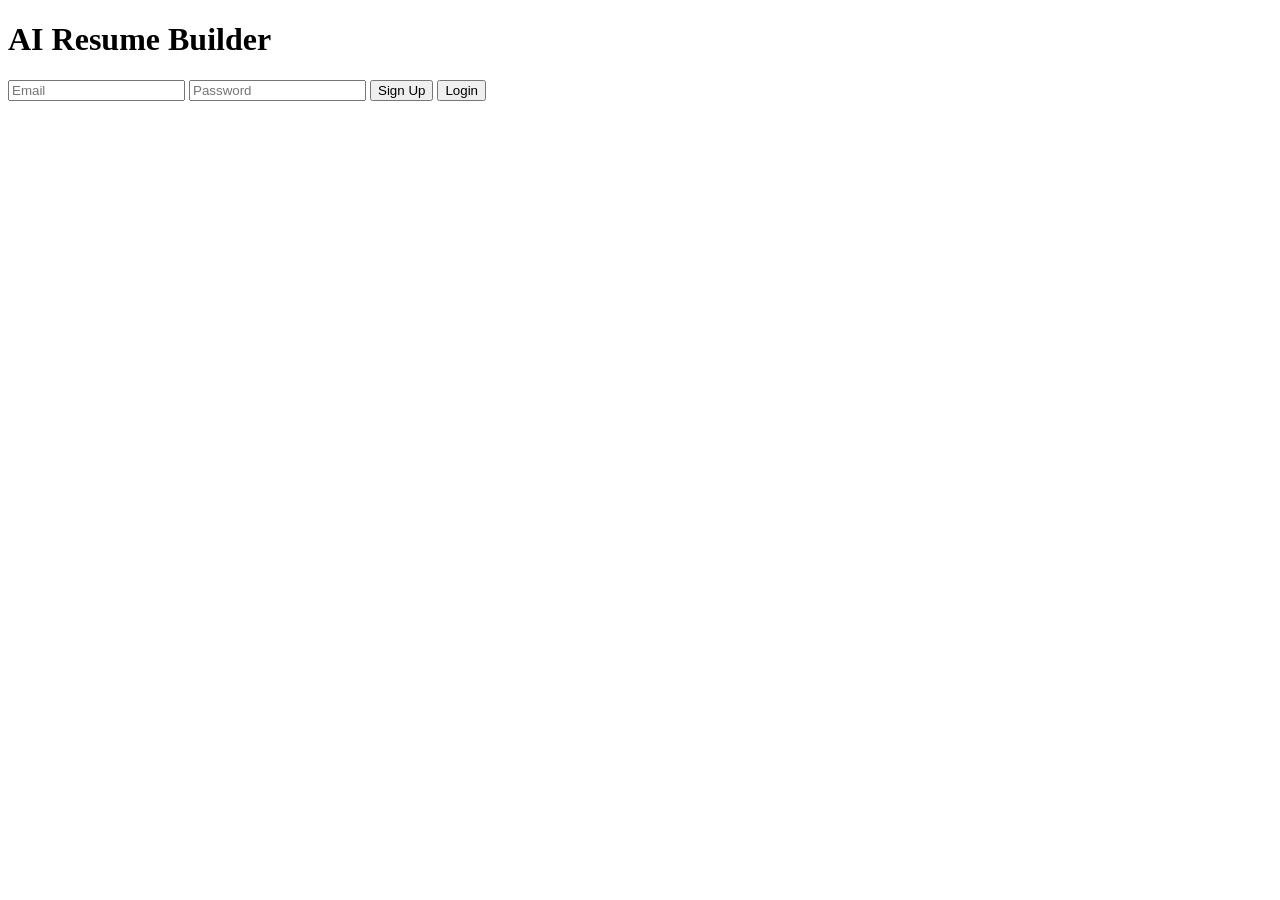
==== index.html @ f1999b2f "Add files via upload" ====
<!DOCTYPE html>
<html>

<head>
<title>AI Resume Builder</title>
<link rel="stylesheet" href="css/style.css">
</head>

<body>

<h1>AI Resume Builder</h1>

<input id="email" placeholder="Email">
<input id="password" type="password" placeholder="Password">

<button onclick="signup()">Sign Up</button>
<button onclick="login()">Login</button>

<script type="module" src="js/auth.js"></script>

</body>
</html>
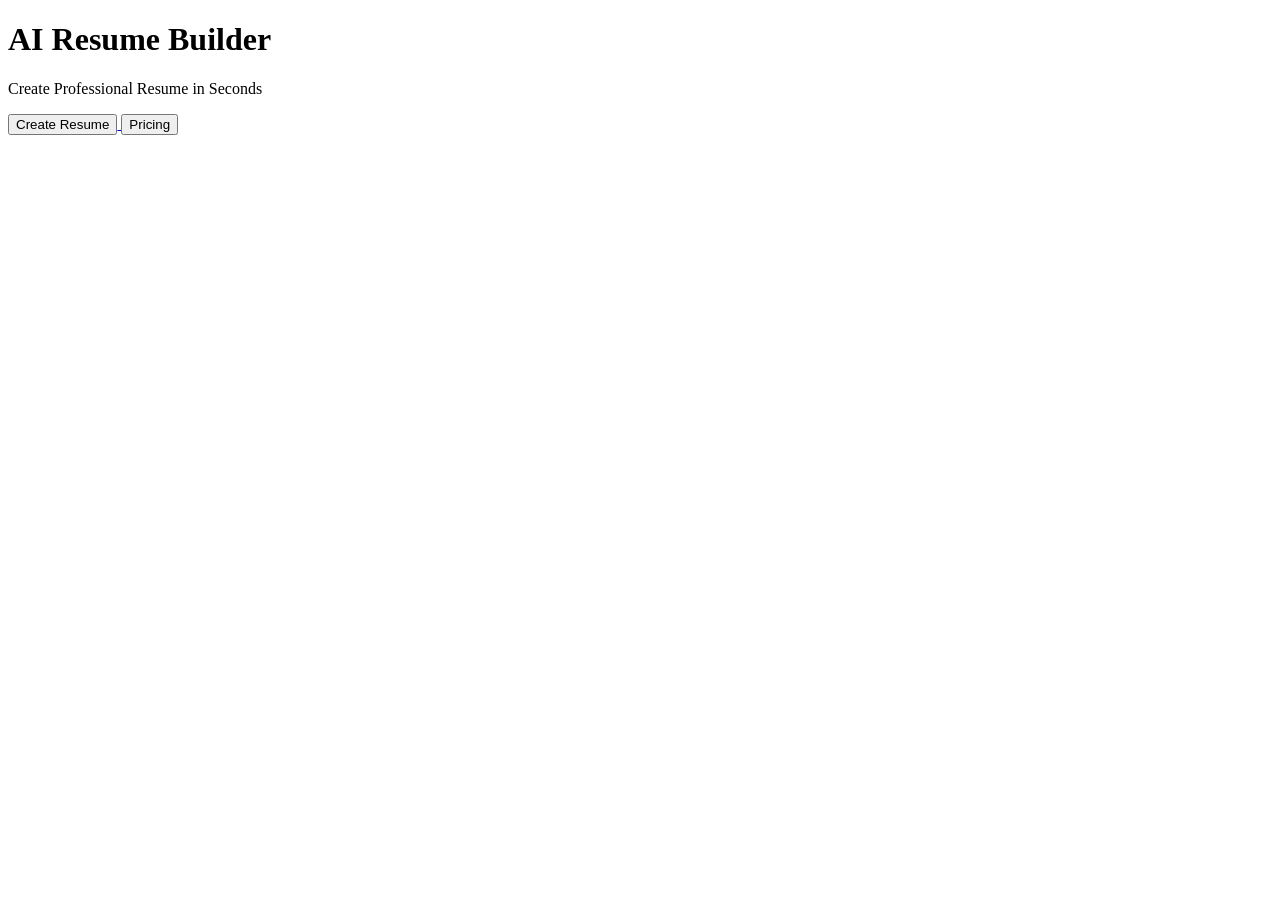
==== commit e1d03a25: "Add buttons for resume creation" ====
--- a/index.html
+++ b/index.html
@@ -1,6 +1,5 @@
 <!DOCTYPE html>
 <html>
-
 <head>
 <title>AI Resume Builder</title>
 <link rel="stylesheet" href="css/style.css">
@@ -9,14 +8,15 @@
 <body>
 
 <h1>AI Resume Builder</h1>
+<p>Create Professional Resume in Seconds</p>
 
-<input id="email" placeholder="Email">
-<input id="password" type="password" placeholder="Password">
+<a href="generator.html">
+<button>Create Resume</button>
+</a>
 
-<button onclick="signup()">Sign Up</button>
-<button onclick="login()">Login</button>
-
-<script type="module" src="js/auth.js"></script>
+<a href="pricing.html">
+<button>Pricing</button>
+</a>
 
 </body>
-</html>+</html>
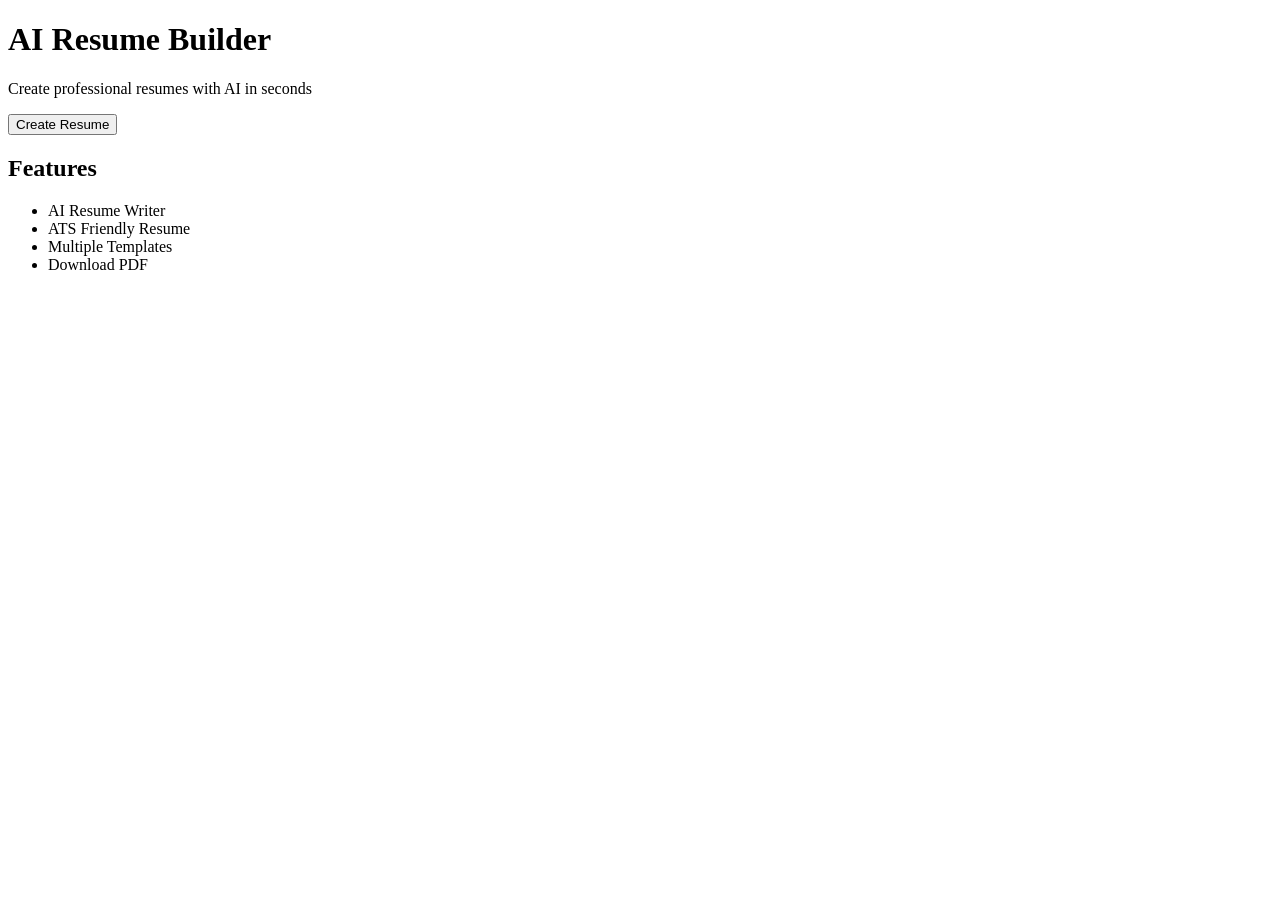
==== commit 7e7b66fb: "Update header text and add features section" ====
--- a/index.html
+++ b/index.html
@@ -1,22 +1,36 @@
 <!DOCTYPE html>
 <html>
 <head>
+
 <title>AI Resume Builder</title>
 <link rel="stylesheet" href="css/style.css">
+
 </head>
 
 <body>
 
+<header>
 <h1>AI Resume Builder</h1>
-<p>Create Professional Resume in Seconds</p>
+<p>Create professional resumes with AI in seconds</p>
 
 <a href="generator.html">
 <button>Create Resume</button>
 </a>
 
-<a href="pricing.html">
-<button>Pricing</button>
-</a>
+</header>
+
+<div class="container">
+
+<h2>Features</h2>
+
+<ul>
+<li>AI Resume Writer</li>
+<li>ATS Friendly Resume</li>
+<li>Multiple Templates</li>
+<li>Download PDF</li>
+</ul>
+
+</div>
 
 </body>
 </html>
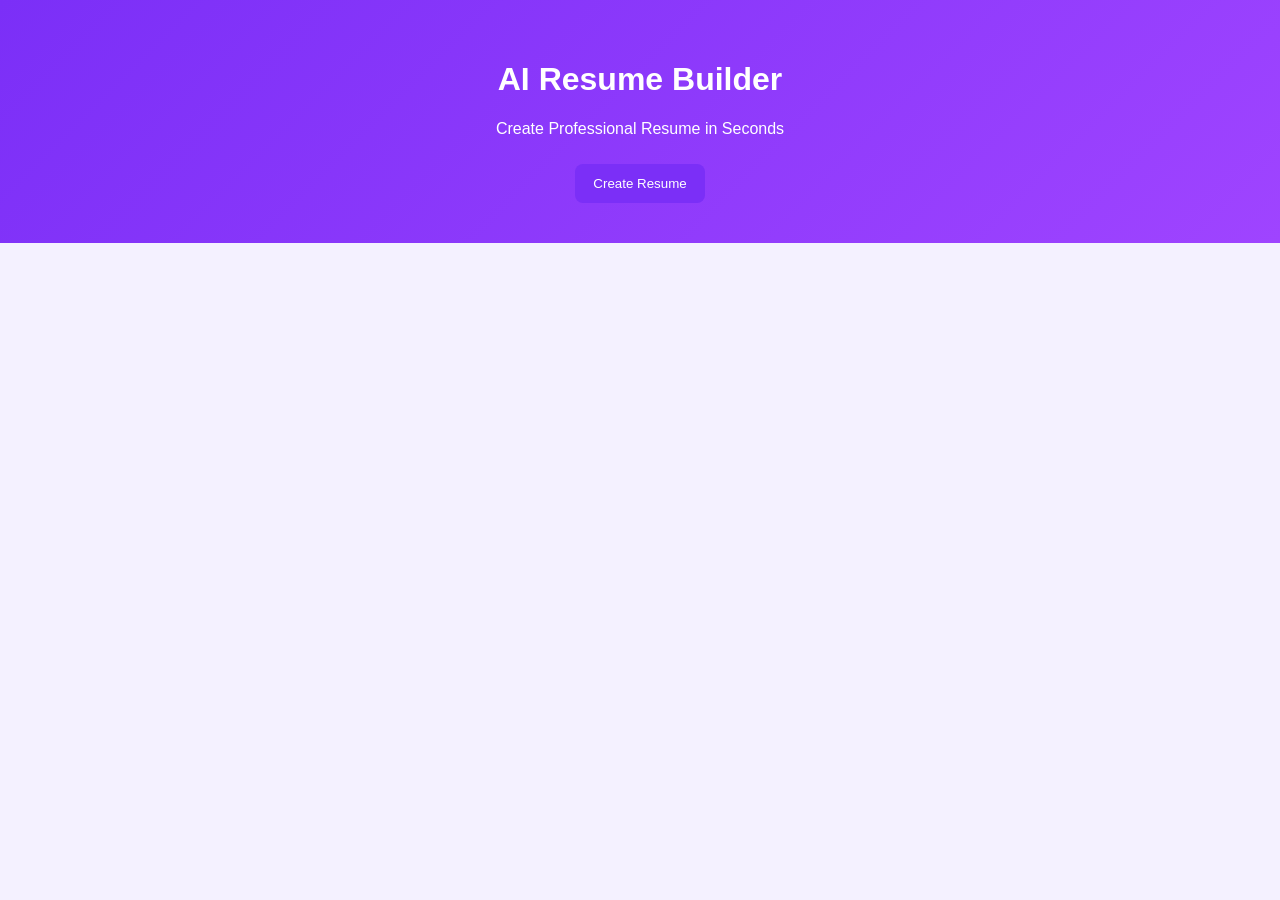
==== commit d3ff956b: "Add files via upload" ====
--- a/index.html
+++ b/index.html
@@ -1,8 +1,12 @@
 <!DOCTYPE html>
 <html>
+
 <head>
 
 <title>AI Resume Builder</title>
+
+<meta name="viewport" content="width=device-width, initial-scale=1">
+
 <link rel="stylesheet" href="css/style.css">
 
 </head>
@@ -10,8 +14,10 @@
 <body>
 
 <header>
+
 <h1>AI Resume Builder</h1>
-<p>Create professional resumes with AI in seconds</p>
+
+<p>Create Professional Resume in Seconds</p>
 
 <a href="generator.html">
 <button>Create Resume</button>
@@ -19,18 +25,6 @@
 
 </header>
 
-<div class="container">
+</body>
 
-<h2>Features</h2>
-
-<ul>
-<li>AI Resume Writer</li>
-<li>ATS Friendly Resume</li>
-<li>Multiple Templates</li>
-<li>Download PDF</li>
-</ul>
-
-</div>
-
-</body>
-</html>
+</html>
--- a/css/style.css
+++ b/css/style.css
@@ -0,0 +1,70 @@
+*{
+box-sizing:border-box;
+font-family:Arial;
+}
+
+body{
+margin:0;
+background:#f4f1ff;
+}
+
+header{
+background:linear-gradient(135deg,#7b2ff7,#9f44ff);
+color:white;
+text-align:center;
+padding:40px;
+}
+
+.container{
+max-width:900px;
+margin:auto;
+padding:20px;
+}
+
+.card{
+background:white;
+padding:20px;
+border-radius:10px;
+box-shadow:0 10px 25px rgba(0,0,0,0.1);
+margin-top:20px;
+}
+
+input,textarea{
+width:100%;
+padding:12px;
+margin-top:10px;
+border-radius:8px;
+border:1px solid #ddd;
+}
+
+button{
+background:#7b2ff7;
+color:white;
+border:none;
+padding:12px 18px;
+margin-top:10px;
+border-radius:8px;
+cursor:pointer;
+}
+
+button:hover{
+background:#5f1edc;
+}
+
+.resume{
+margin-top:20px;
+padding:20px;
+border:1px solid #eee;
+}
+
+@media(max-width:600px){
+
+header{
+padding:25px;
+}
+
+.container{
+padding:15px;
+}
+
+}
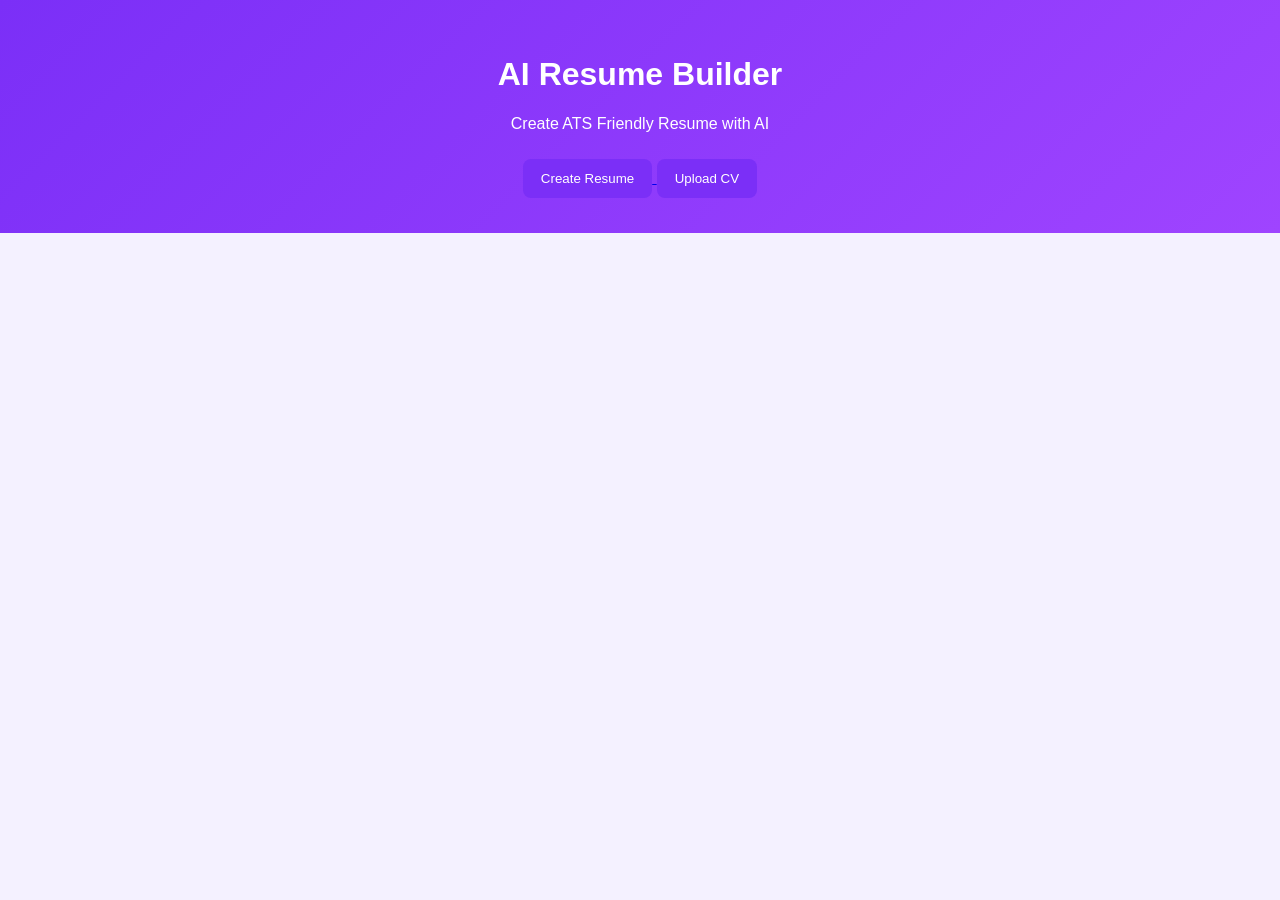
==== commit d3b51235: "Update resume creation prompt and add upload button" ====
--- a/index.html
+++ b/index.html
@@ -17,14 +17,17 @@
 
 <h1>AI Resume Builder</h1>
 
-<p>Create Professional Resume in Seconds</p>
+<p>Create ATS Friendly Resume with AI</p>
 
-<a href="generator.html">
+<a href="builder.html">
 <button>Create Resume</button>
+</a>
+
+<a href="upload.html">
+<button>Upload CV</button>
 </a>
 
 </header>
 
 </body>
-
-</html>+</html>
--- a/css/style.css
+++ b/css/style.css
@@ -12,11 +12,11 @@
 background:linear-gradient(135deg,#7b2ff7,#9f44ff);
 color:white;
 text-align:center;
-padding:40px;
+padding:35px;
 }
 
 .container{
-max-width:900px;
+max-width:1000px;
 margin:auto;
 padding:20px;
 }
@@ -24,12 +24,12 @@
 .card{
 background:white;
 padding:20px;
-border-radius:10px;
-box-shadow:0 10px 25px rgba(0,0,0,0.1);
+border-radius:12px;
+box-shadow:0 8px 20px rgba(0,0,0,0.1);
 margin-top:20px;
 }
 
-input,textarea{
+input,textarea,select{
 width:100%;
 padding:12px;
 margin-top:10px;
@@ -51,10 +51,10 @@
 background:#5f1edc;
 }
 
-.resume{
-margin-top:20px;
+.resume-preview{
 padding:20px;
 border:1px solid #eee;
+margin-top:20px;
 }
 
 @media(max-width:600px){
